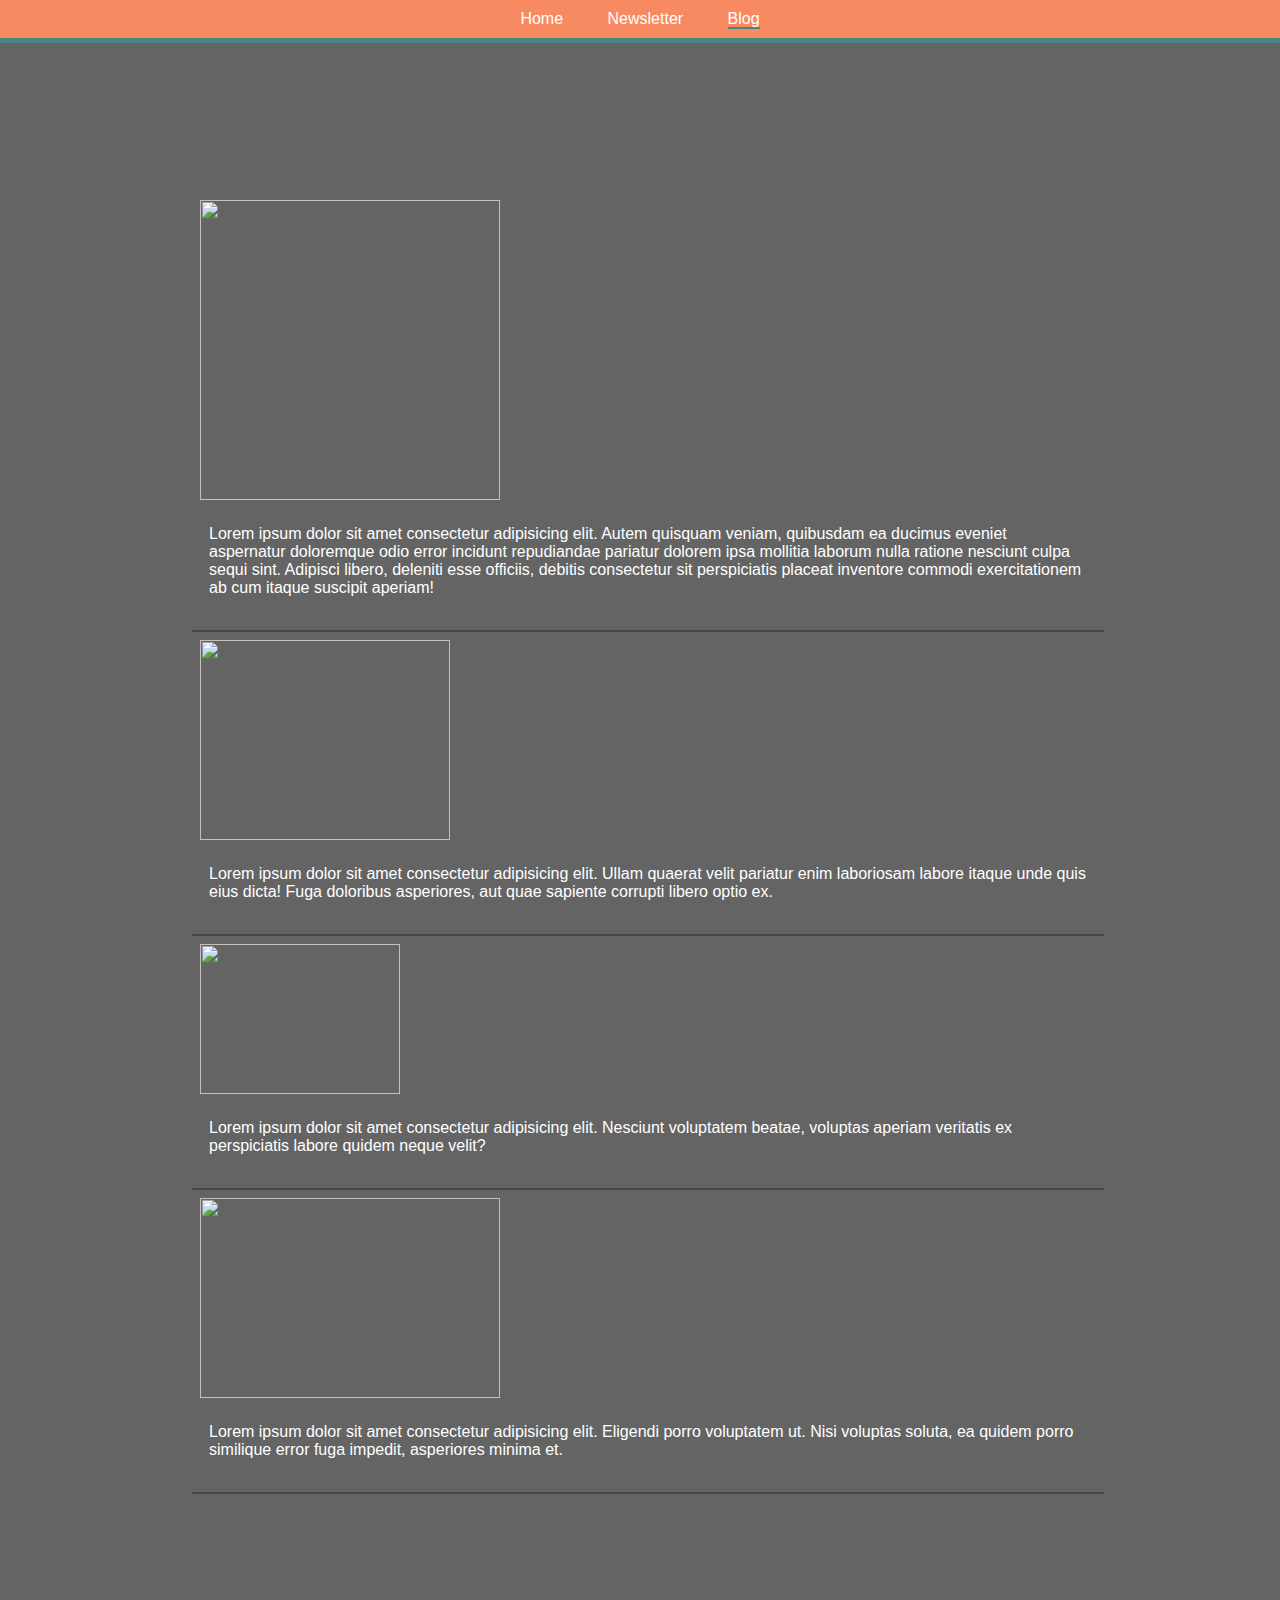
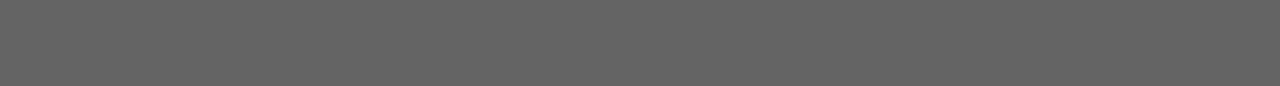
==== blog.html @ 6f36ea4f "first commit" ====
<!DOCTYPE html>
<html lang="en">
<head>
    <meta charset="UTF-8">
    <meta name="viewport" content="width=device-width, initial-scale=1.0">
    <meta http-equiv="X-UA-Compatible" content="ie=edge">
    <link rel="stylesheet" href="blog.css">
    <title>Blog</title>
</head>
<body>
    <header>
        <nav id="nav-bar">
            <ul id="nav">
                <li class= nav-link  ><a href="index.html">
                    Home
                </a></li>

                <li class= nav-link ><a href="contact.html">
                    Newsletter
                </a></li>

                <li class= nav-link ><a id="current" href="blog.html">
                    Blog
                </a></li>
            </ul>
        </nav>
    </header>

    <main>
        <div class="flex-box">
               <section class="post"><a>
                    <img src="" width="300px" height="300px">
                    <p>Lorem ipsum dolor sit amet consectetur adipisicing elit. Autem quisquam veniam, quibusdam ea ducimus eveniet aspernatur doloremque odio error incidunt repudiandae pariatur dolorem ipsa mollitia laborum nulla ratione nesciunt culpa sequi sint. Adipisci libero, deleniti esse officiis, debitis consectetur sit perspiciatis placeat inventore commodi exercitationem ab cum itaque suscipit aperiam!

                    </p>
                </a></section>
                <section class="post"><a>
                    <img src=""  width="250px" height="200px">
                    <p>Lorem ipsum dolor sit amet consectetur adipisicing elit. Ullam quaerat velit pariatur enim laboriosam labore itaque unde quis eius dicta! Fuga doloribus asperiores, aut quae sapiente corrupti libero optio ex.</p>
                </a></section>
                <section class="post"><a>
                    <img src=""  width="200px"  height="150px">
                    <p>Lorem ipsum dolor sit amet consectetur adipisicing elit. Nesciunt voluptatem beatae, voluptas aperiam veritatis ex perspiciatis labore quidem neque velit?</p>
                </a></section>
                <section class="post"><a>
                    <img src="" width="300px" height="200px">
                    <p>Lorem ipsum dolor sit amet consectetur adipisicing elit. Eligendi porro voluptatem ut. Nisi voluptas soluta, ea quidem porro similique error fuga impedit, asperiores minima et.</p>
                </a></section>
        </div>
    </main>
</body>
</html>
---- blog.css ----
body{
    background-color:rgb(100,100,100);
    font-family: 'Trebuchet MS', 'Lucida Sans Unicode', 'Lucida Grande', 'Lucida Sans', Arial, sans-serif;
    color:black;
    font-weight: unset;   
    margin: 0;
    
}
#current{
    border-bottom: solid 2.5px rgb(70, 134, 126)

}
#nav-bar{
    position: fixed;
    top: 0;
    text-align: center;
    background-color: rgb(248, 138, 98);
    width:100% ;
    color:white;
    border-bottom: solid rgb(70, 134, 126) 5px;
}
#nav{
    padding: 0px;
    margin: 10px;
    
    
}
.nav-link{
    
    display: inline;
    padding: 20px;
}
a{text-decoration: unset;color:white}
a:hover{
    color:rgb(70, 134, 126);
}

.flex-box{
    margin: 15%;
    display: flex;
    flex-direction: column;
}
.post{
    width: 100%;
    height: auto;
    padding: 8px;
    border-bottom: solid 2px rgb(70,70,70)
}
p{  
    color: white;
    padding: 9px;
    float: right;
}
img{
    display: block;
    float: left;
}
@media(max-width:600px){
    #current{
        border-bottom: solid 2px rgb(70, 134, 126)
    
    }
    #nav-bar{
        padding: 0;
        width: 10vw;
        height: 18vh;
        position: fixed;
        top:0;
        right: 0;
        display :flex;
        flex-direction: column;
        justify-content: center;
        align-content: center;
        text-align: center;
        border-left: unset;
        border-bottom: solid rgb(70, 134, 126) 5px;

    }
    .nav-link{
        padding: 3.5px;
        font-size: 11px;
        display: block;
        
    }
    #nav{
        padding: 0px;
        margin: 0;
    }
}
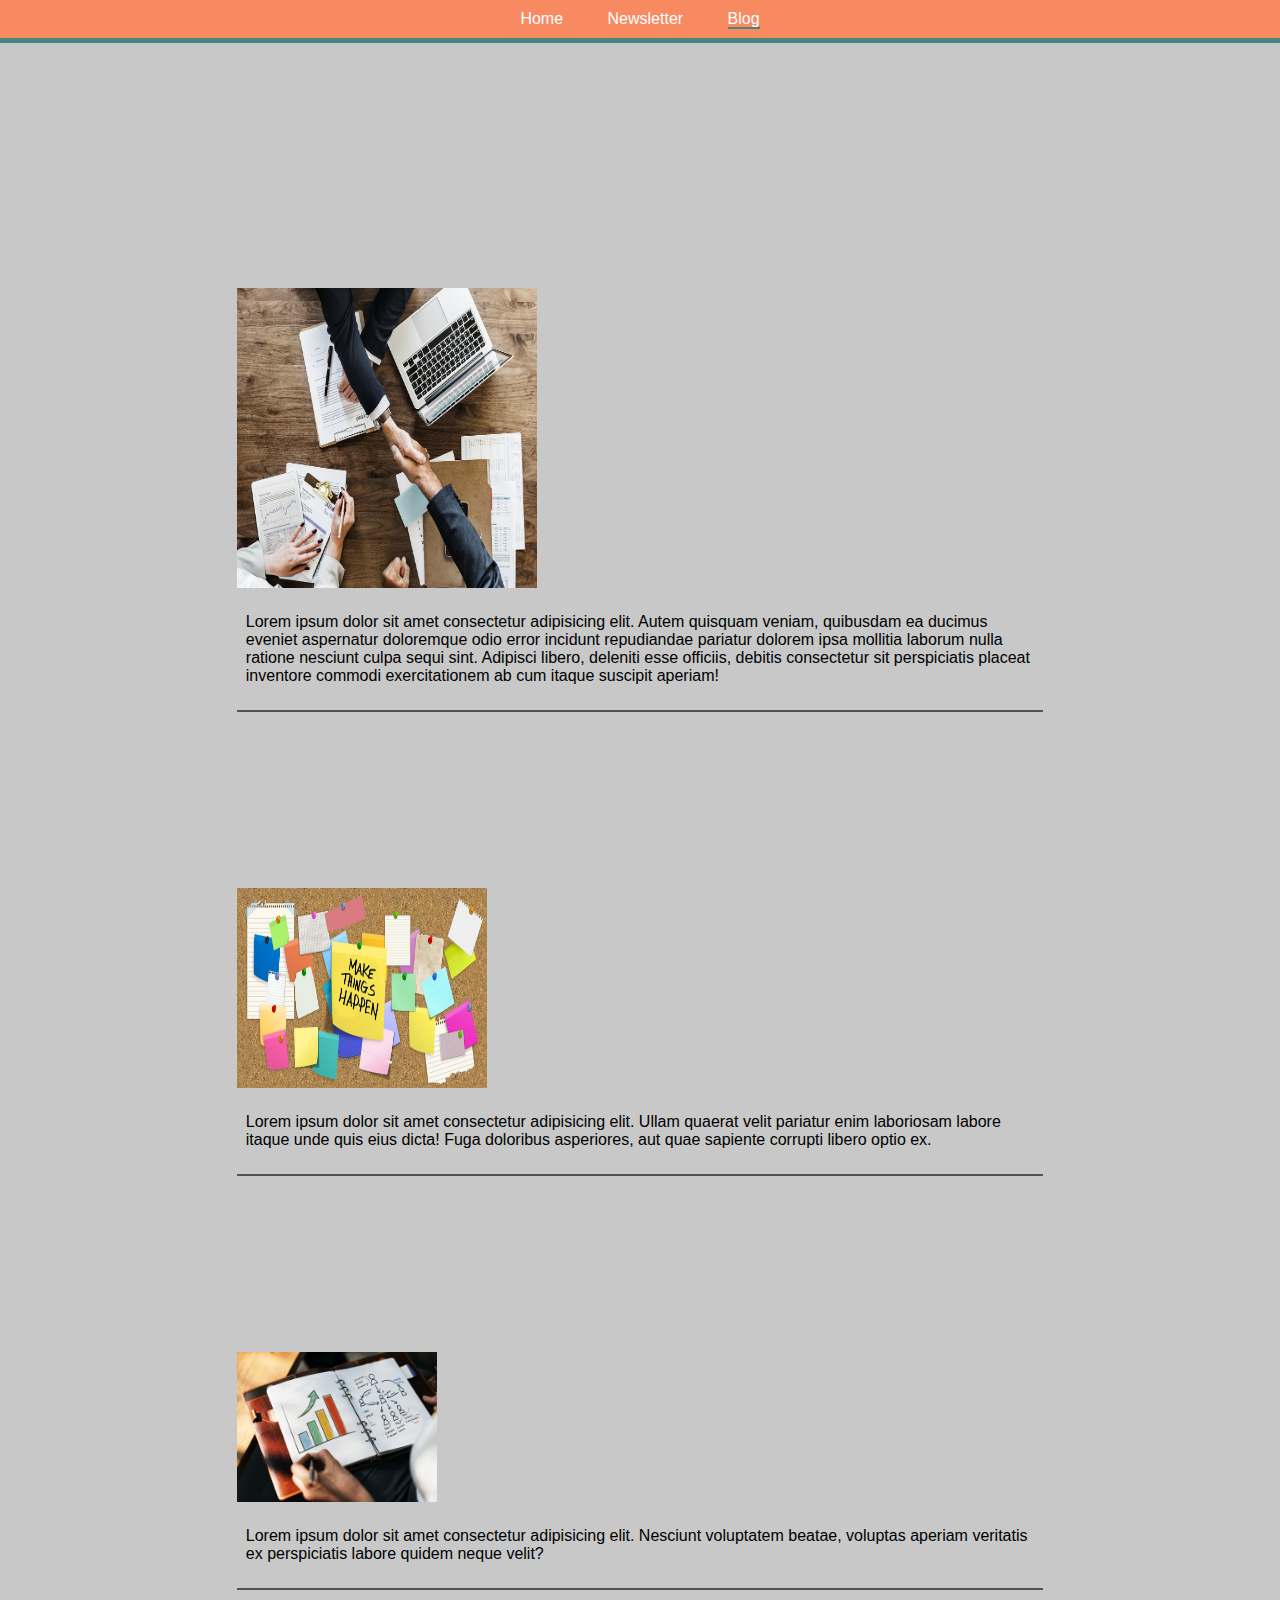
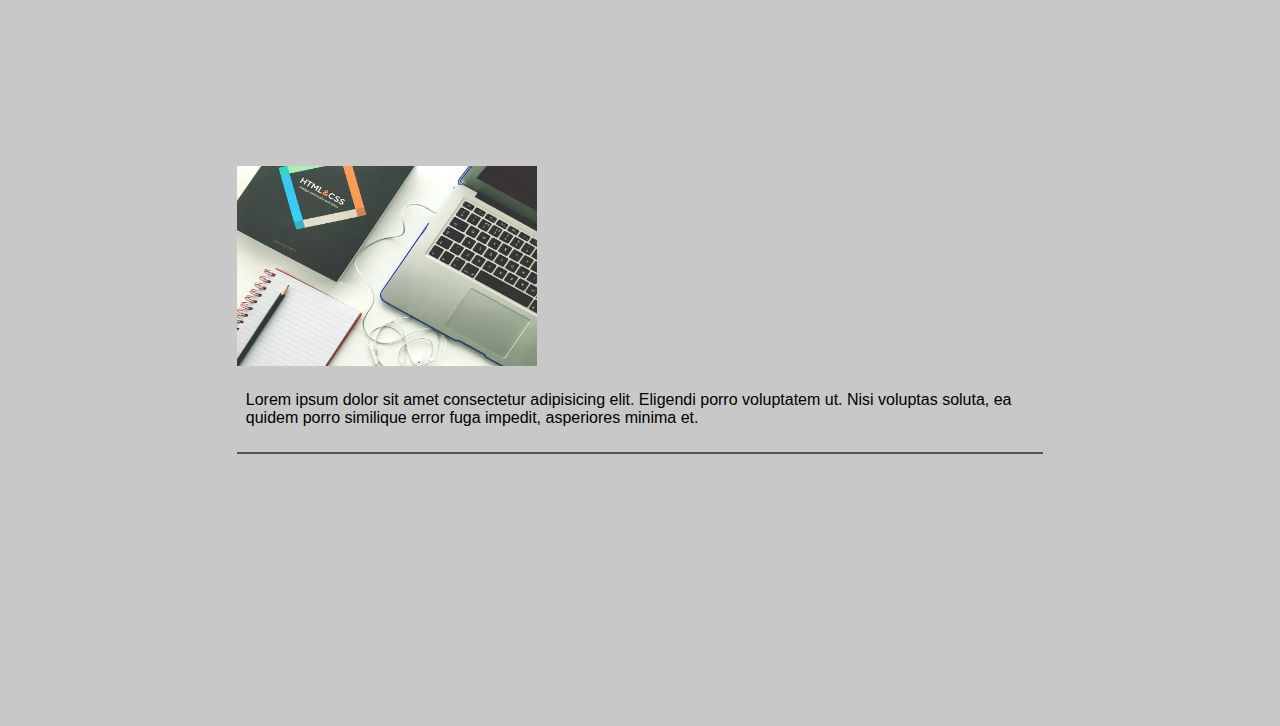
==== commit ddfa9f4f: "blog ad" ====
--- a/blog.html
+++ b/blog.html
@@ -28,24 +28,24 @@
 
     <main>
         <div class="flex-box">
-               <section class="post"><a>
-                    <img src="" width="300px" height="300px">
+               <a class="post" href=""><section >
+                    <img src="images/blog1.jpg" width="300px" height="300px">
                     <p>Lorem ipsum dolor sit amet consectetur adipisicing elit. Autem quisquam veniam, quibusdam ea ducimus eveniet aspernatur doloremque odio error incidunt repudiandae pariatur dolorem ipsa mollitia laborum nulla ratione nesciunt culpa sequi sint. Adipisci libero, deleniti esse officiis, debitis consectetur sit perspiciatis placeat inventore commodi exercitationem ab cum itaque suscipit aperiam!
 
                     </p>
-                </a></section>
-                <section class="post"><a>
-                    <img src=""  width="250px" height="200px">
+                </section></a>
+                <a class="post" href=""><section >
+                    <img src="images/blog.jpg"  width="250px" height="200px">
                     <p>Lorem ipsum dolor sit amet consectetur adipisicing elit. Ullam quaerat velit pariatur enim laboriosam labore itaque unde quis eius dicta! Fuga doloribus asperiores, aut quae sapiente corrupti libero optio ex.</p>
-                </a></section>
-                <section class="post"><a>
-                    <img src=""  width="200px"  height="150px">
+                </section></a>
+                <a class="post" href=""><section >
+                    <img src="images/blog2.jpg"  width="200px"  height="150px">
                     <p>Lorem ipsum dolor sit amet consectetur adipisicing elit. Nesciunt voluptatem beatae, voluptas aperiam veritatis ex perspiciatis labore quidem neque velit?</p>
-                </a></section>
-                <section class="post"><a>
-                    <img src="" width="300px" height="200px">
+                </section></a>
+                <a class="post" href=""><section>
+                    <img src="images/blog3.jpg" width="300px" height="200px">
                     <p>Lorem ipsum dolor sit amet consectetur adipisicing elit. Eligendi porro voluptatem ut. Nisi voluptas soluta, ea quidem porro similique error fuga impedit, asperiores minima et.</p>
-                </a></section>
+               </section></a>
         </div>
     </main>
 </body>
--- a/blog.css
+++ b/blog.css
@@ -1,5 +1,5 @@
 body{
-    background-color:rgb(100,100,100);
+    background-color:rgb(200,200,200);
     font-family: 'Trebuchet MS', 'Lucida Sans Unicode', 'Lucida Grande', 'Lucida Sans', Arial, sans-serif;
     color:black;
     font-weight: unset;   
@@ -11,6 +11,7 @@
 
 }
 #nav-bar{
+    z-index: 3;
     position: fixed;
     top: 0;
     text-align: center;
@@ -34,6 +35,11 @@
 a:hover{
     color:rgb(70, 134, 126);
 }
+.post:hover {
+    cursor: pointer;
+    border-bottom: solid 4px rgb(248, 138, 98);
+    opacity: 0.8;
+}
 
 .flex-box{
     margin: 15%;
@@ -41,13 +47,14 @@
     flex-direction: column;
 }
 .post{
-    width: 100%;
+    width: 90%;
     height: auto;
-    padding: 8px;
-    border-bottom: solid 2px rgb(70,70,70)
+    margin:6rem auto 5rem auto;
+    border-bottom: solid 2px rgb(83, 83, 83)
+    
 }
 p{  
-    color: white;
+    color: black;
     padding: 9px;
     float: right;
 }
